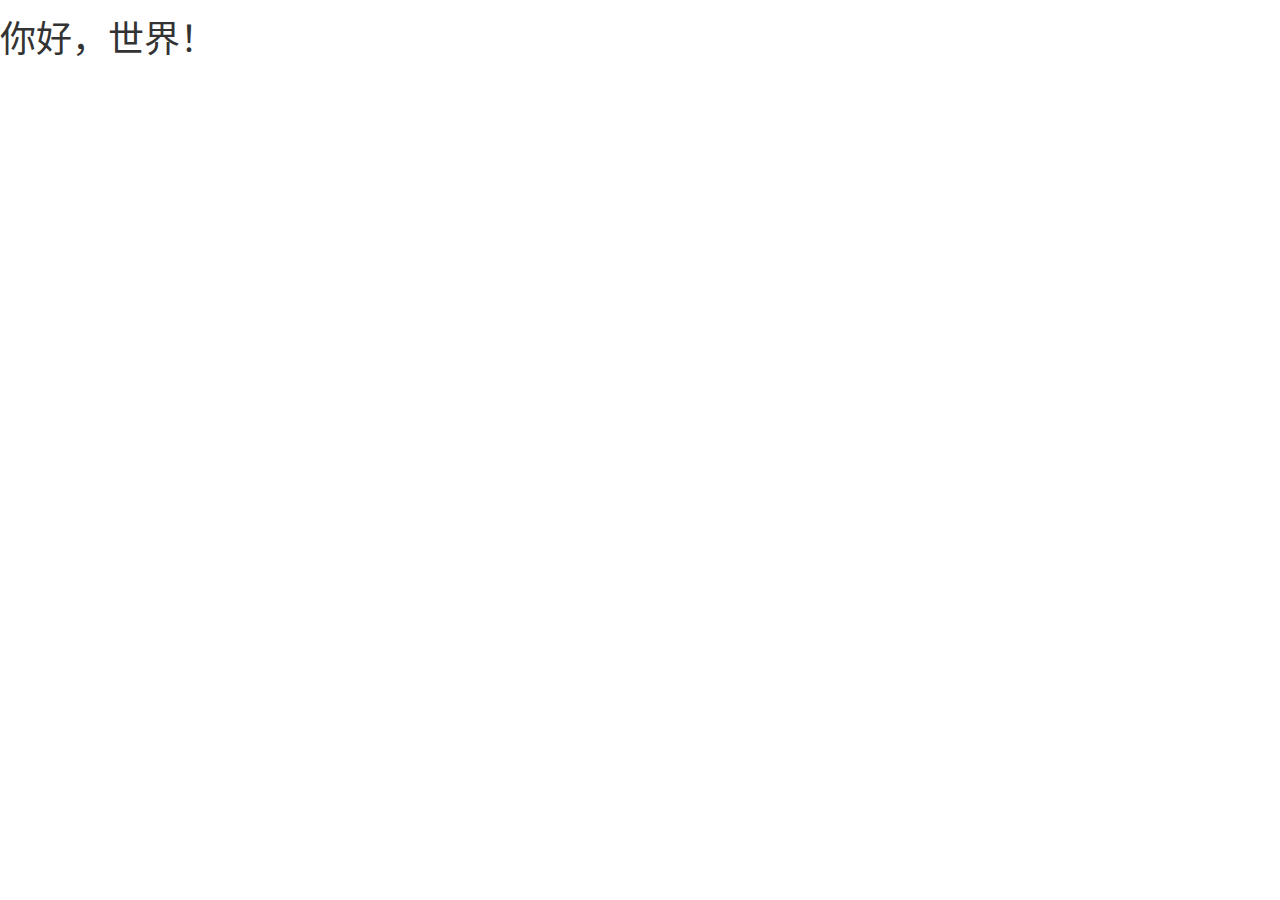
==== index.html @ 5c173823 "test page" ====
<!DOCTYPE html>
<html lang="zh-CN">
  <head>
    <meta charset="utf-8">
    <meta http-equiv="X-UA-Compatible" content="IE=edge">
    <meta name="viewport" content="width=device-width, initial-scale=1">
    <!-- 上述3个meta标签*必须*放在最前面，任何其他内容都*必须*跟随其后！ -->
    <title>Bootstrap 101 Template</title>

    <!-- Bootstrap -->
    <link href="https://cdn.jsdelivr.net/npm/bootstrap@3.3.7/dist/css/bootstrap.min.css" rel="stylesheet">

    <!-- HTML5 shim 和 Respond.js 是为了让 IE8 支持 HTML5 元素和媒体查询（media queries）功能 -->
    <!-- 警告：通过 file:// 协议（就是直接将 html 页面拖拽到浏览器中）访问页面时 Respond.js 不起作用 -->
    <!--[if lt IE 9]>
      <script src="https://cdn.jsdelivr.net/npm/html5shiv@3.7.3/dist/html5shiv.min.js"></script>
      <script src="https://cdn.jsdelivr.net/npm/respond.js@1.4.2/dest/respond.min.js"></script>
    <![endif]-->
  </head>
  <body>
    <h1>你好，世界！</h1>

    <!-- jQuery (Bootstrap 的所有 JavaScript 插件都依赖 jQuery，所以必须放在前边) -->
    <script src="https://cdn.jsdelivr.net/npm/jquery@1.12.4/dist/jquery.min.js"></script>
    <!-- 加载 Bootstrap 的所有 JavaScript 插件。你也可以根据需要只加载单个插件。 -->
    <script src="https://cdn.jsdelivr.net/npm/bootstrap@3.3.7/dist/js/bootstrap.min.js"></script>
  </body>
</html>
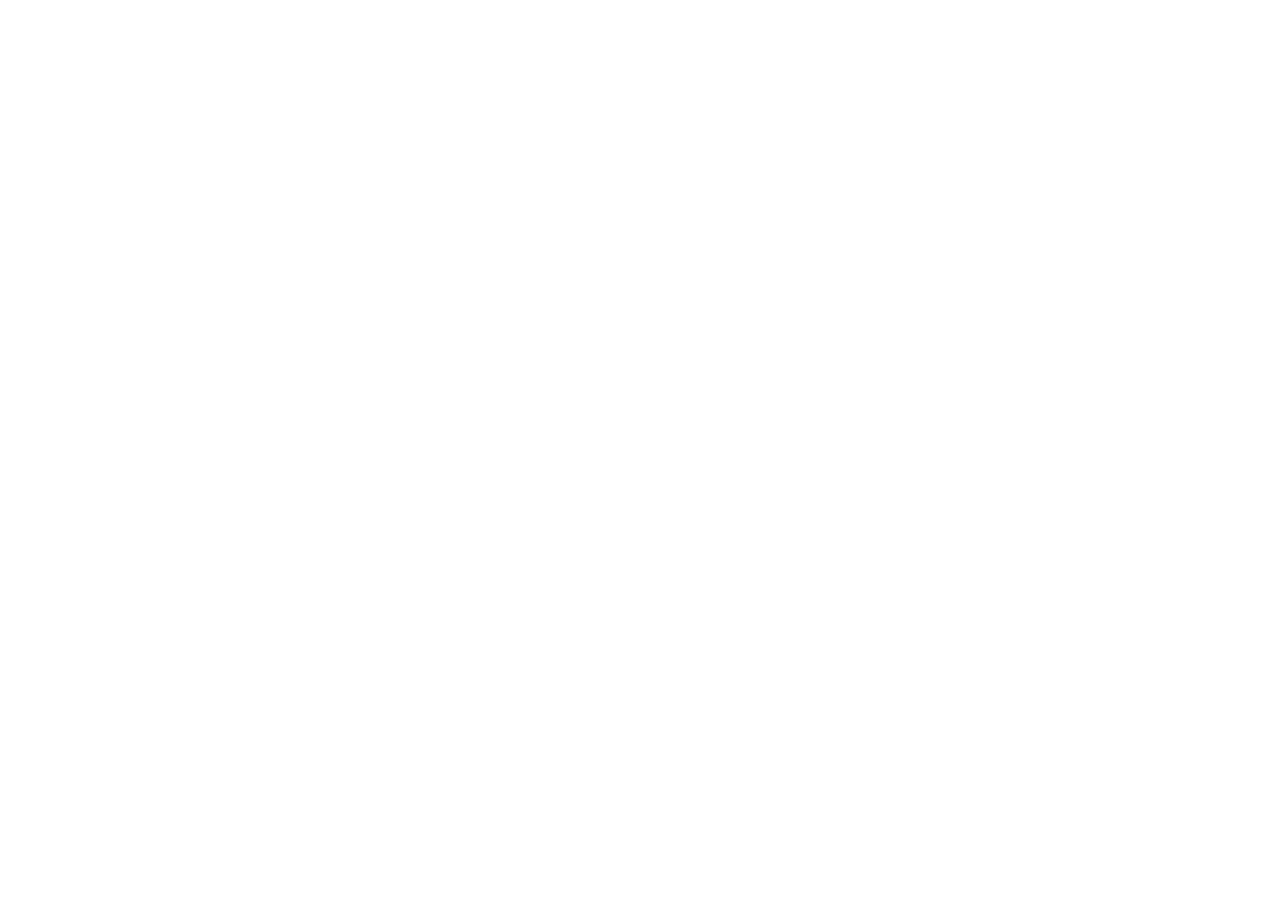
==== commit 712b8308: "showcase table" ====
--- a/index.html
+++ b/index.html
@@ -1,28 +1,11 @@
 <!DOCTYPE html>
 <html lang="zh-CN">
-  <head>
+<head>
     <meta charset="utf-8">
-    <meta http-equiv="X-UA-Compatible" content="IE=edge">
-    <meta name="viewport" content="width=device-width, initial-scale=1">
-    <!-- 上述3个meta标签*必须*放在最前面，任何其他内容都*必须*跟随其后！ -->
-    <title>Bootstrap 101 Template</title>
+    <meta http-equiv="refresh" content="0; url=./main.html#showcase/table"/>
+    <title>treatlab</title>
+</head>
+<body>
 
-    <!-- Bootstrap -->
-    <link href="https://cdn.jsdelivr.net/npm/bootstrap@3.3.7/dist/css/bootstrap.min.css" rel="stylesheet">
-
-    <!-- HTML5 shim 和 Respond.js 是为了让 IE8 支持 HTML5 元素和媒体查询（media queries）功能 -->
-    <!-- 警告：通过 file:// 协议（就是直接将 html 页面拖拽到浏览器中）访问页面时 Respond.js 不起作用 -->
-    <!--[if lt IE 9]>
-      <script src="https://cdn.jsdelivr.net/npm/html5shiv@3.7.3/dist/html5shiv.min.js"></script>
-      <script src="https://cdn.jsdelivr.net/npm/respond.js@1.4.2/dest/respond.min.js"></script>
-    <![endif]-->
-  </head>
-  <body>
-    <h1>你好，世界！</h1>
-
-    <!-- jQuery (Bootstrap 的所有 JavaScript 插件都依赖 jQuery，所以必须放在前边) -->
-    <script src="https://cdn.jsdelivr.net/npm/jquery@1.12.4/dist/jquery.min.js"></script>
-    <!-- 加载 Bootstrap 的所有 JavaScript 插件。你也可以根据需要只加载单个插件。 -->
-    <script src="https://cdn.jsdelivr.net/npm/bootstrap@3.3.7/dist/js/bootstrap.min.js"></script>
-  </body>
+</body>
 </html>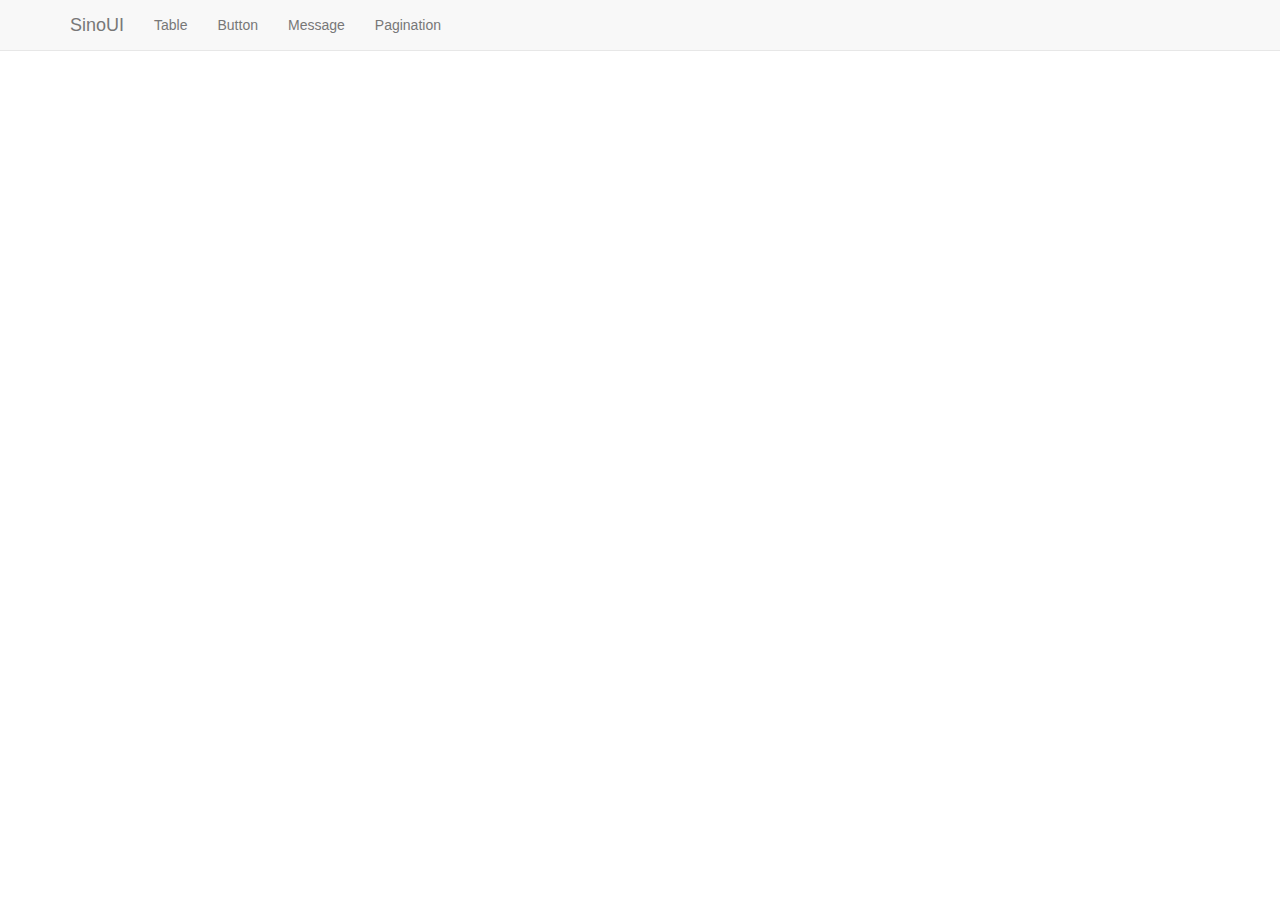
==== commit 49629351: "v20190516" ====
--- a/index.html
+++ b/index.html
@@ -2,7 +2,7 @@
 <html lang="zh-CN">
 <head>
     <meta charset="utf-8">
-    <meta http-equiv="refresh" content="0; url=./main.html#showcase/table"/>
+    <meta http-equiv="refresh" content="0; url=./showcase.html#showcase/table"/>
     <title>treatlab</title>
 </head>
 <body>
